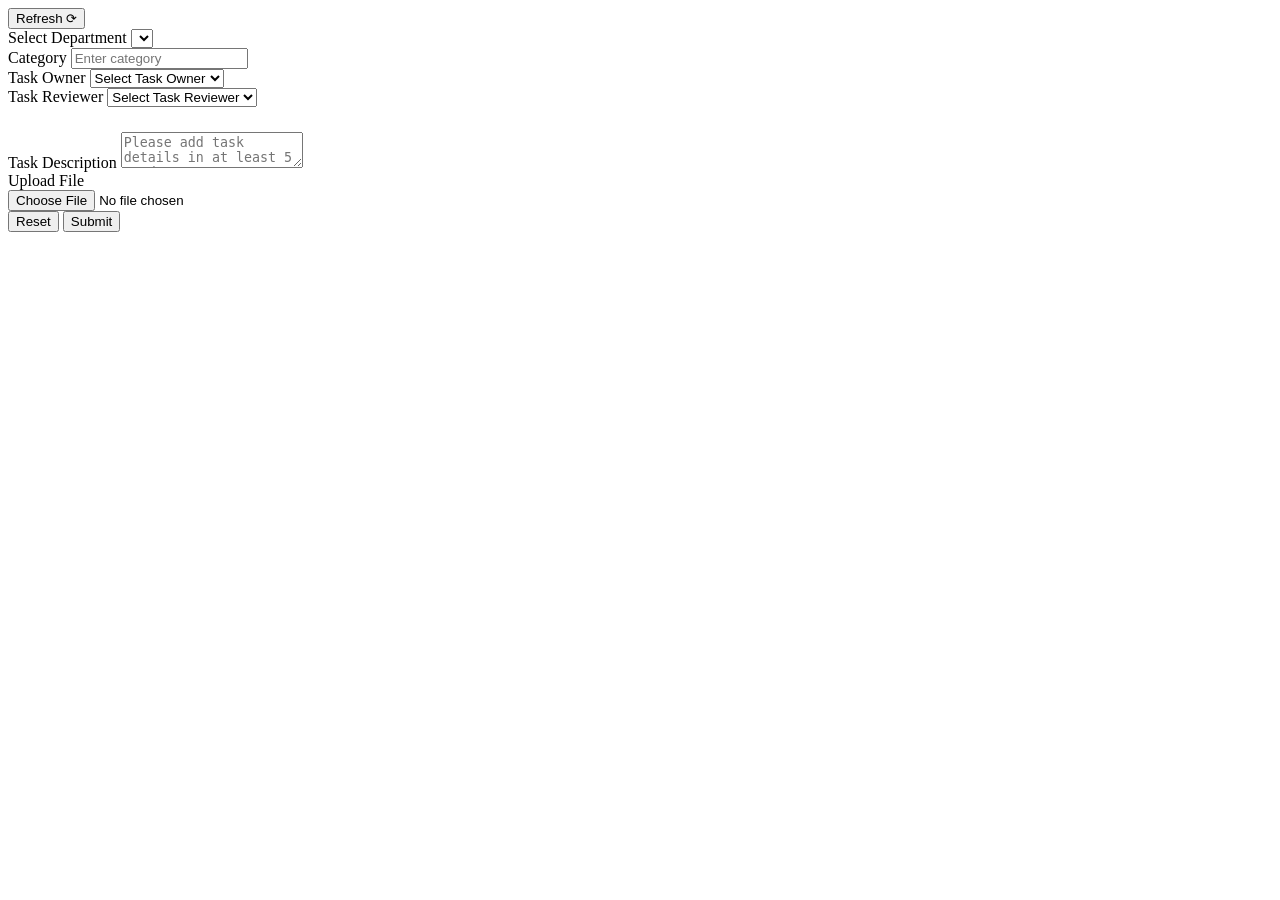
==== Pages/adhocCreateTaskPopup.html @ a44877f7 "updated with adhoc task ui part." ====
<!doctype html>
<div class="popup" id="adhocCreateTaskPopup">
  <div class="popup-content scrollable-content">
    <div class="user-info-block"></div>

    <div class="refresh-button-container">
      <div class="popup-title-box"></div>

      <div class="refresh-button-div">
        <button class="refresh-btn-new" onclick="adhocCallCreateBtnAPI()">
          <span class="refresh-text">Refresh</span>
          <span class="refresh-icon">⟳</span>
        </button>
      </div>
    </div>

    <!-- Department -->
    <div>
      <label>Select Department</label>

      <select id="adhocDepartmentSelect"></select>
    </div>

    <!-- Category -->
    <div>
      <label>Category</label>

      <input type="text" id="adhocCategory" placeholder="Enter category" />
    </div>

    <!-- Task Owner -->
    <div>
      <label>Task Owner</label>

      <select id="adhocTaskOwner">
        <option value="">Select Task Owner</option>
      </select>
    </div>

    <!-- Task Reviewer -->
    <div>
      <label>Task Reviewer</label>

      <select id="adhocTaskReviewer">
        <option value="">Select Task Reviewer</option>
      </select>
    </div>

    <!-- Task Description -->
    <div style="margin-top: 25px">
      <label>Task Description</label>

      <textarea
        id="adhocTaskDescription"
        placeholder="Please add task details in at least 5 words."
      ></textarea>
    </div>

    <!-- Upload File -->
    <div>
      <label for="adhocUploadControl" style="margin-bottom: 10px">
        Upload File
      </label>

      <input
        style="width: 96% !important"
        type="file"
        accept="image/*"
        id="adhocUploadControl"
        onchange="adhocFetchFile()"
      />
    </div>

    <!-- Image Preview -->
    <div
      id="adhocImagePreviewContainer"
      style="margin-top: 15px; display: none"
    >
      <label>Preview</label>

      <img
        id="adhocImagePreview"
        alt="Preview"
        style="
          width: 100%;
          max-height: 250px;
          object-fit: contain;
          border-radius: 8px;
          border: 1px solid #ccc;
          margin-top: 10px;
        "
      />
    </div>

    <!-- Buttons -->
    <div class="button-row">
      <button class="red" onclick="adhocResetCreateTask()">Reset</button>

      <button class="green" onclick="adhocCreateTaskSubmit()">Submit</button>
    </div>
  </div>
</div>
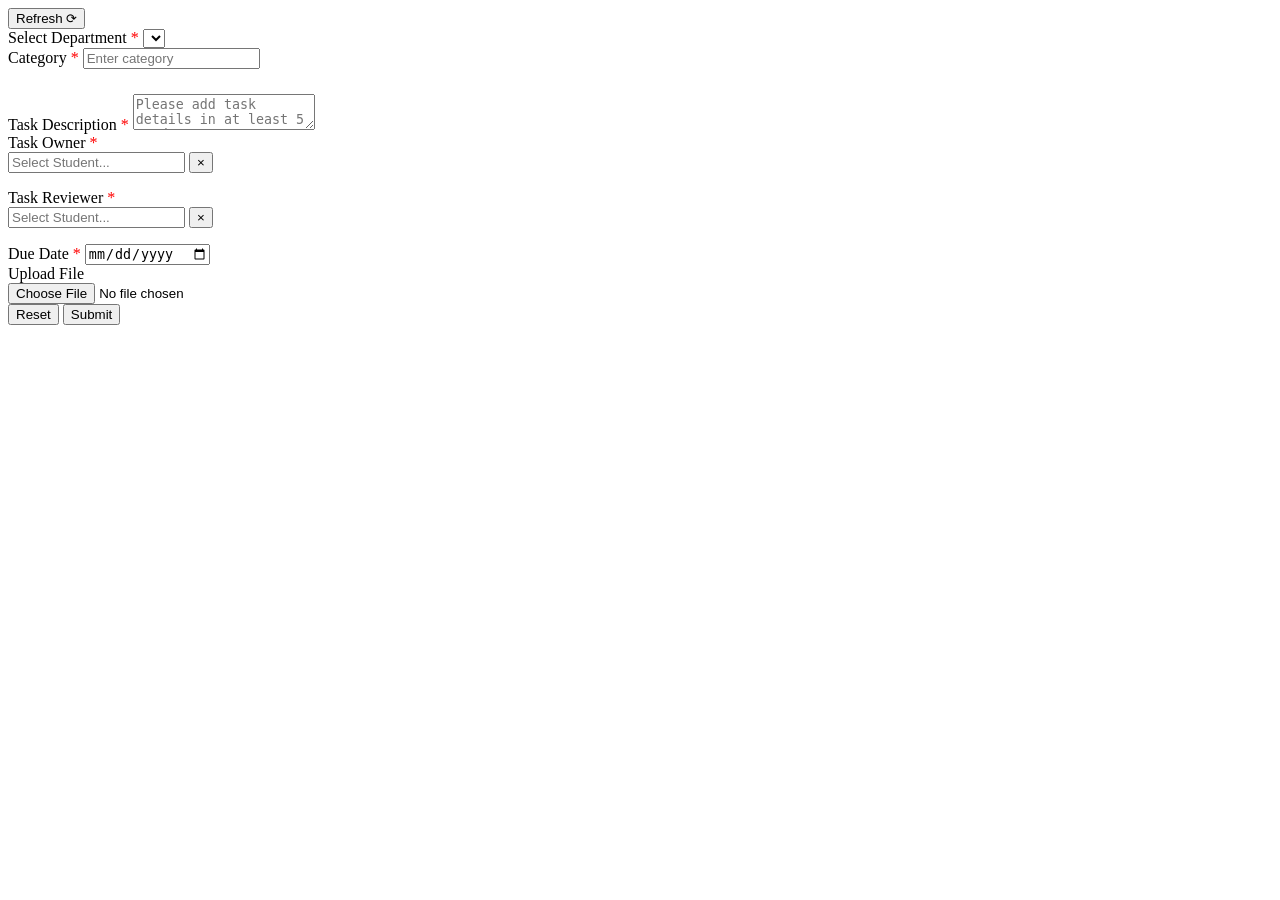
==== commit 5f9f3473: "updated code for adhoc task." ====
--- a/Pages/adhocCreateTaskPopup.html
+++ b/Pages/adhocCreateTaskPopup.html
@@ -16,87 +16,120 @@
 
     <!-- Department -->
     <div>
-      <label>Select Department</label>
+      <label> Select Department <span style="color: red">*</span> </label>
 
-      <select id="adhocDepartmentSelect"></select>
+      <select id="adhocDepartmentSelect" required></select>
     </div>
 
     <!-- Category -->
     <div>
-      <label>Category</label>
+      <label> Category <span style="color: red">*</span> </label>
 
-      <input type="text" id="adhocCategory" placeholder="Enter category" />
+      <input
+        type="text"
+        id="adhocCategory"
+        placeholder="Enter category"
+        required
+      />
+    </div>
+
+    <!-- Task Description -->
+    <div style="margin-top: 25px">
+      <label> Task Description <span style="color: red">*</span> </label>
+
+      <textarea
+        id="adhocTaskDescription"
+        placeholder="Please add task details in at least 5 words."
+        required
+      ></textarea>
     </div>
 
     <!-- Task Owner -->
     <div>
-      <label>Task Owner</label>
+      <div>
+        <label> Task Owner <span style="color: red">*</span> </label>
 
-      <select id="adhocTaskOwner">
-        <option value="">Select Task Owner</option>
-      </select>
-    </div>
+        <div class="liveSearchContainer">
+          <input
+            type="text"
+            id="adhocTaskOwnerInput"
+            class="liveSearch"
+            placeholder="Select Student..."
+          />
+          <button class="liveSearchClearBtn" id="adhocTaskOwnerInputClrBtn">
+            &times;
+          </button>
+          <ul id="adhocTaskOwnerInputULList" class="liveSearchUL"></ul>
+        </div>
+      </div>
 
-    <!-- Task Reviewer -->
-    <div>
-      <label>Task Reviewer</label>
+      <!-- Task Reviewer -->
+      <div>
+        <label> Task Reviewer <span style="color: red">*</span> </label>
 
-      <select id="adhocTaskReviewer">
-        <option value="">Select Task Reviewer</option>
-      </select>
-    </div>
+        <div class="liveSearchContainer">
+          <input
+            type="text"
+            id="adhocTaskReviewerInput"
+            class="liveSearch"
+            placeholder="Select Student..."
+          />
+          <button class="liveSearchClearBtn" id="adhocTaskReviewerInputClrBtn">
+            &times;
+          </button>
+          <ul id="adhocTaskReviewerInputULList" class="liveSearchUL"></ul>
+        </div>
+      </div>
 
-    <!-- Task Description -->
-    <div style="margin-top: 25px">
-      <label>Task Description</label>
+      <!-- Due Date -->
+      <div>
+        <label> Due Date <span style="color: red">*</span> </label>
 
-      <textarea
-        id="adhocTaskDescription"
-        placeholder="Please add task details in at least 5 words."
-      ></textarea>
-    </div>
+        <input type="date" id="adhocDueDate" required />
+      </div>
 
-    <!-- Upload File -->
-    <div>
-      <label for="adhocUploadControl" style="margin-bottom: 10px">
-        Upload File
-      </label>
+      <!-- Upload File -->
+      <div>
+        <label for="adhocUploadControl" style="margin-bottom: 10px">
+          Upload File
+        </label>
 
-      <input
-        style="width: 96% !important"
-        type="file"
-        accept="image/*"
-        id="adhocUploadControl"
-        onchange="adhocFetchFile()"
-      />
-    </div>
+        <input
+          style="width: 96% !important"
+          type="file"
+          accept="image/*"
+          id="adhocUploadControl"
+          onchange="adhocFetchFile()"
+        />
+      </div>
 
-    <!-- Image Preview -->
-    <div
-      id="adhocImagePreviewContainer"
-      style="margin-top: 15px; display: none"
-    >
-      <label>Preview</label>
+      <!-- Image Preview -->
+      <div
+        id="adhocImagePreviewContainer"
+        style="margin-top: 15px; display: none"
+      >
+        <label>Preview</label>
 
-      <img
-        id="adhocImagePreview"
-        alt="Preview"
-        style="
-          width: 100%;
-          max-height: 250px;
-          object-fit: contain;
-          border-radius: 8px;
-          border: 1px solid #ccc;
-          margin-top: 10px;
-        "
-      />
-    </div>
+        <img
+          id="adhocImagePreview"
+          alt="Preview"
+          style="
+            width: 100%;
+            max-height: 250px;
+            object-fit: contain;
+            border-radius: 8px;
+            border: 1px solid #ccc;
+            margin-top: 10px;
+          "
+        />
+      </div>
 
-    <!-- Buttons -->
-    <div class="button-row">
-      <button class="red" onclick="adhocResetCreateTask()">Reset</button>
+      <!-- Buttons -->
+      <div class="button-row">
+        <button class="red" onclick="adhocResetCreateTask()">Reset</button>
 
-      <button class="green" onclick="adhocCreateTaskSubmit()">Submit</button>
+        <button class="green" onclick="adhocCreateTaskSubmit()">Submit</button>
+      </div>
     </div>
   </div>
 </div>
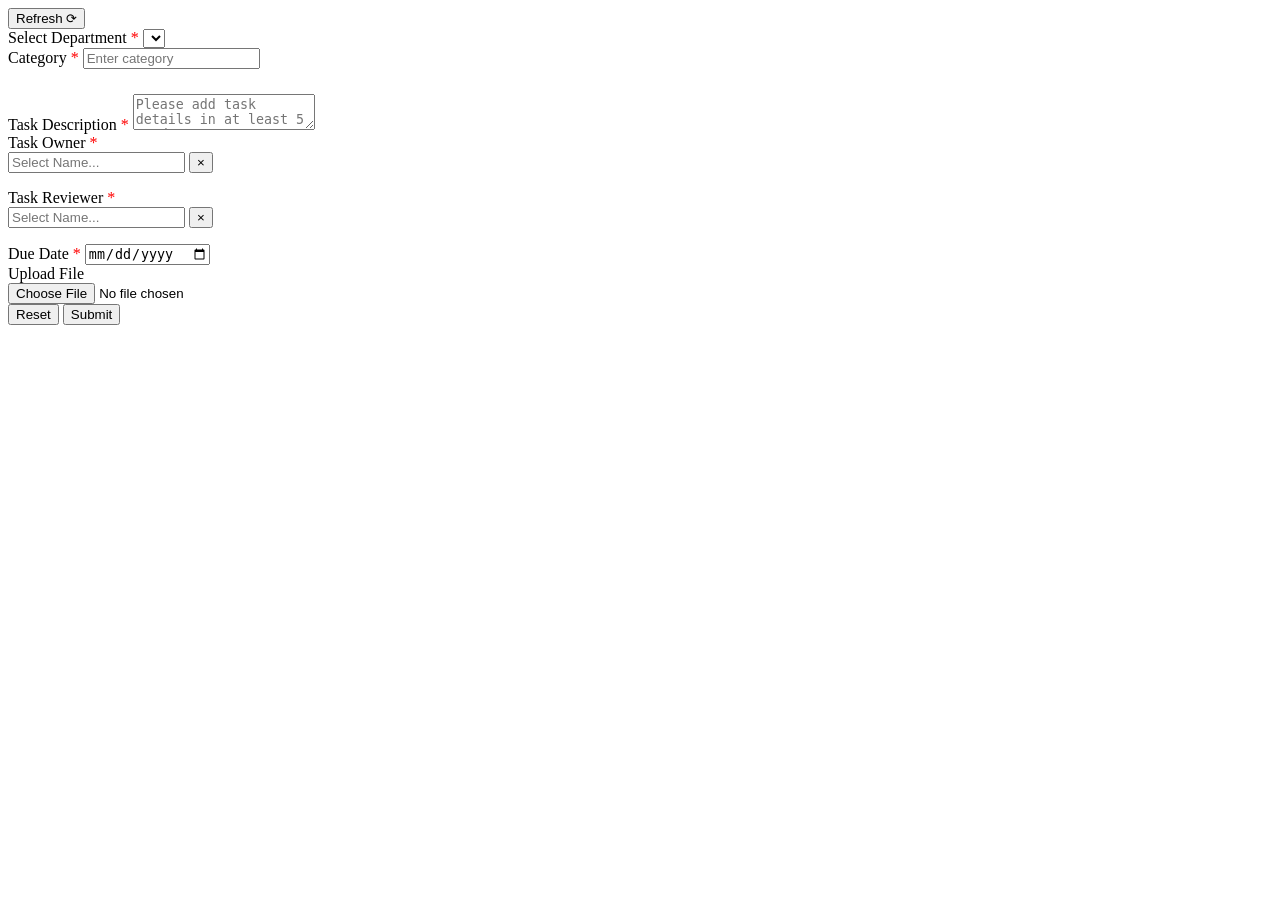
==== commit 9503861d: "fixed. create task issue." ====
--- a/Pages/adhocCreateTaskPopup.html
+++ b/Pages/adhocCreateTaskPopup.html
@@ -54,7 +54,7 @@
             type="text"
             id="adhocTaskOwnerInput"
             class="liveSearch"
-            placeholder="Select Student..."
+            placeholder="Select Name..."
           />
           <button class="liveSearchClearBtn" id="adhocTaskOwnerInputClrBtn">
             &times;
@@ -72,7 +72,7 @@
             type="text"
             id="adhocTaskReviewerInput"
             class="liveSearch"
-            placeholder="Select Student..."
+            placeholder="Select Name..."
           />
           <button class="liveSearchClearBtn" id="adhocTaskReviewerInputClrBtn">
             &times;
